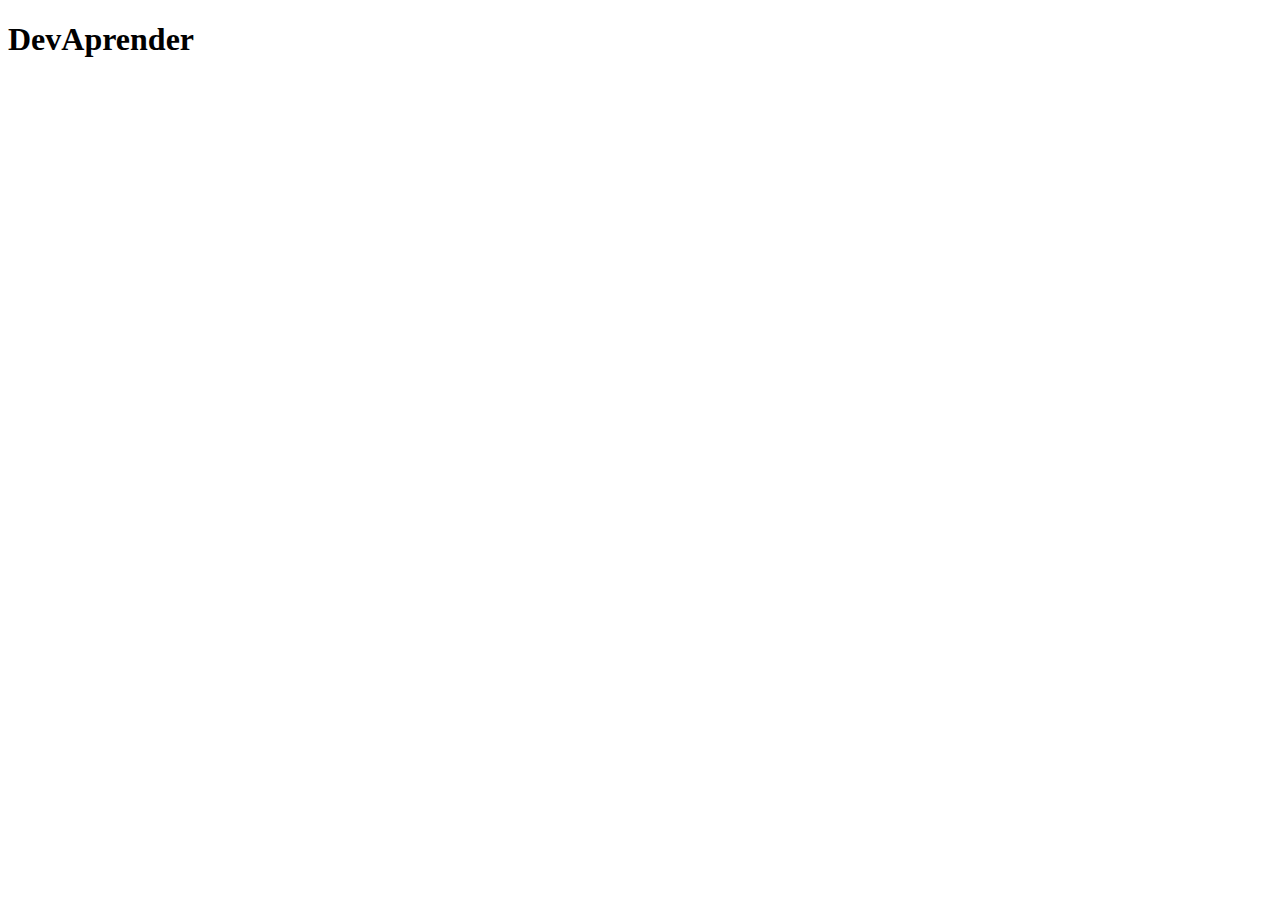
==== exercicios/mini-projeto15/home.html @ 8a8faf57 "organizando arquivos" ====
<!DOCTYPE html>
<html lang="pt-br">
<head>
    <meta charset="UTF-8">
    <meta http-equiv="X-UA-Compatible" content="IE=edge">
    <meta name="viewport" content="width=device-width, initial-scale=1.0">
    <title>Curso JS</title>
    <script src="aula.js"></script>
</head>
<body>
    <h1>DevAprender</h1>
</body>
</html>
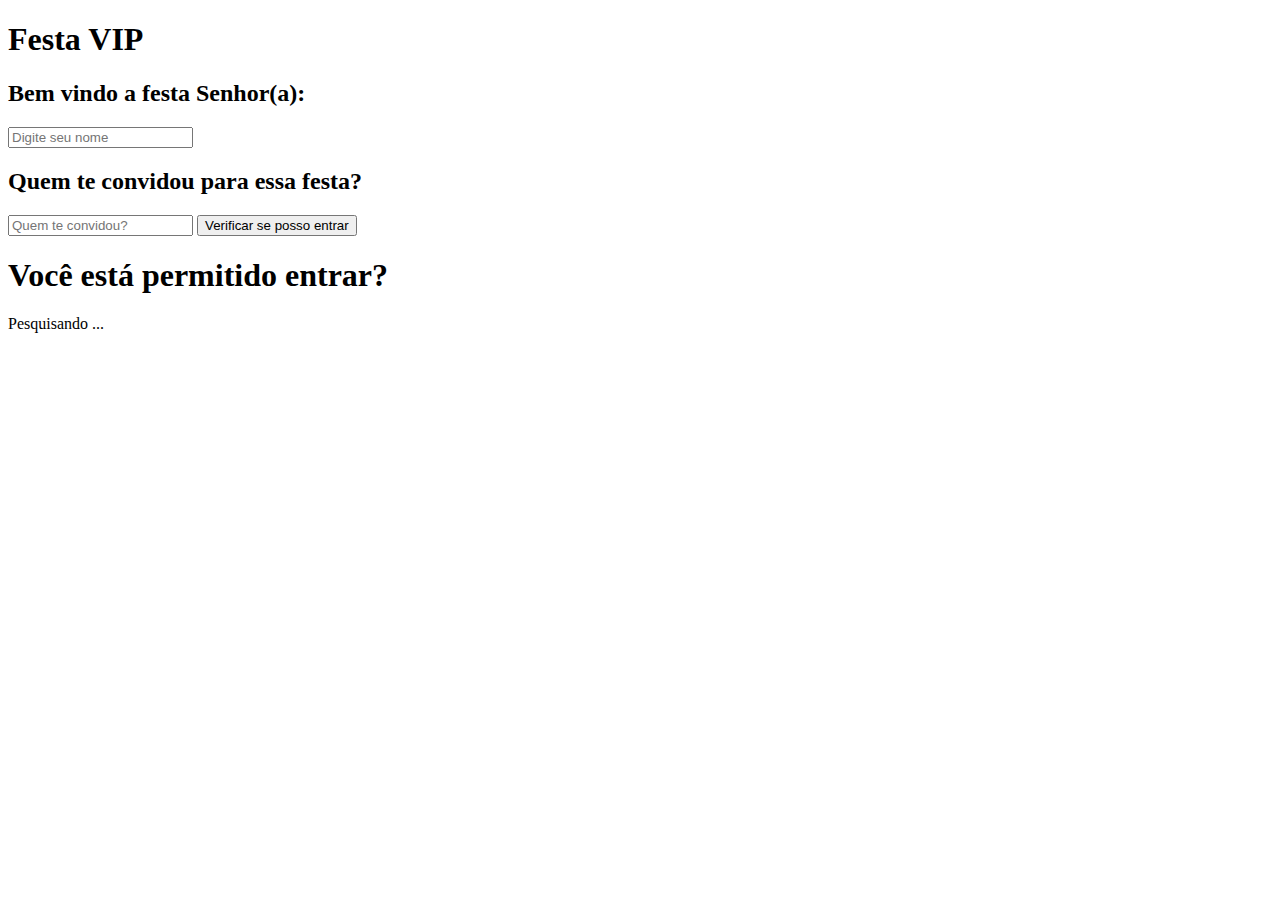
==== commit 25dae33e: "aula 16" ====
--- a/exercicios/mini-projeto15/home.html
+++ b/exercicios/mini-projeto15/home.html
@@ -4,10 +4,17 @@
     <meta charset="UTF-8">
     <meta http-equiv="X-UA-Compatible" content="IE=edge">
     <meta name="viewport" content="width=device-width, initial-scale=1.0">
-    <title>Curso JS</title>
+    <title>Segurança Virtual</title>
     <script src="aula.js"></script>
 </head>
 <body>
-    <h1>DevAprender</h1>
+    <h1>Festa VIP</h1>
+    <h2>Bem vindo a festa Senhor(a):</h2>
+    <input type="text" name="nome-usuario" id="nomeusuario" value="" placeholder="Digite seu nome">
+    <h2>Quem te convidou para essa festa?</h2>
+    <input type="text" name="nome-anfitriao" id="nomeanfitriao" placeholder="Quem te convidou?">
+    <button id="validacao" onclick="validaConvidado(document.getElementById('nomeanfitriao').value)">Verificar se posso entrar </button>
+    <h1>Você está permitido entrar?</h1>
+    <p id="resultado-validacao">Pesquisando ...</p>
 </body>
 </html>